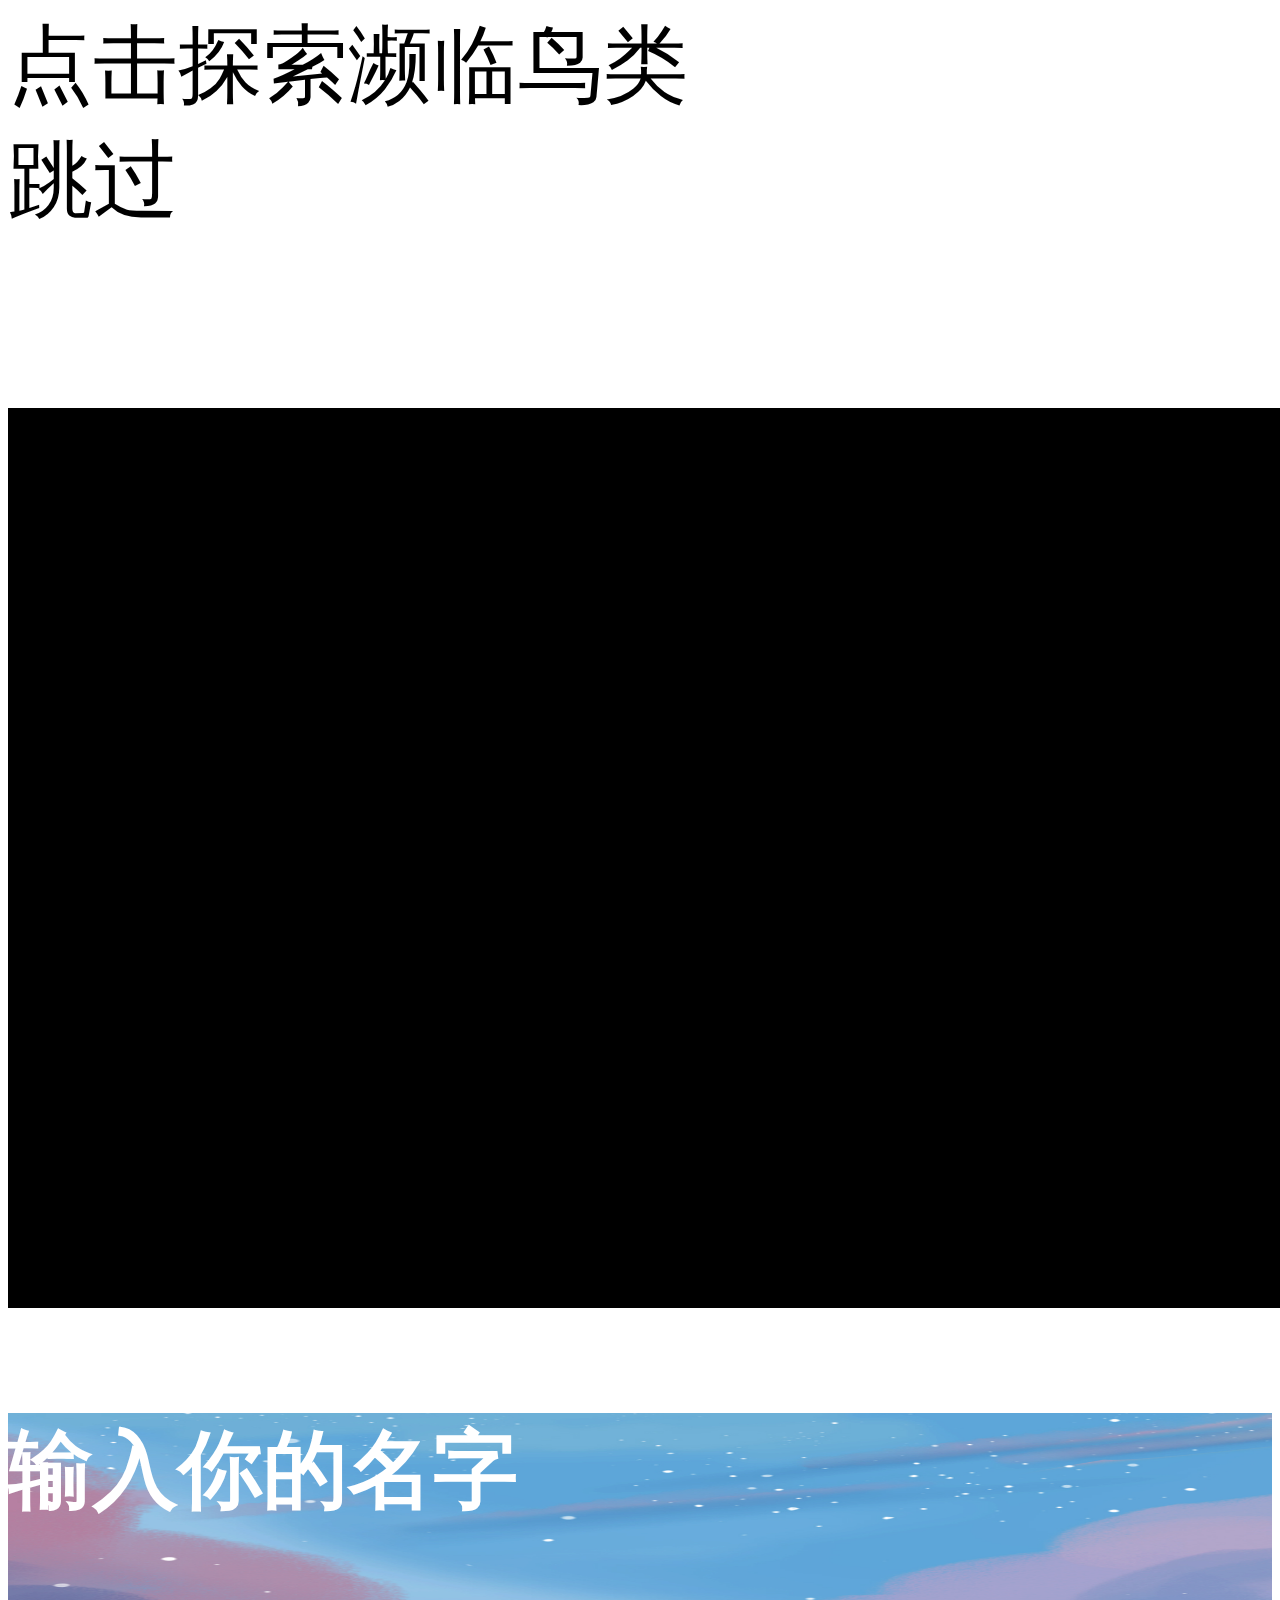
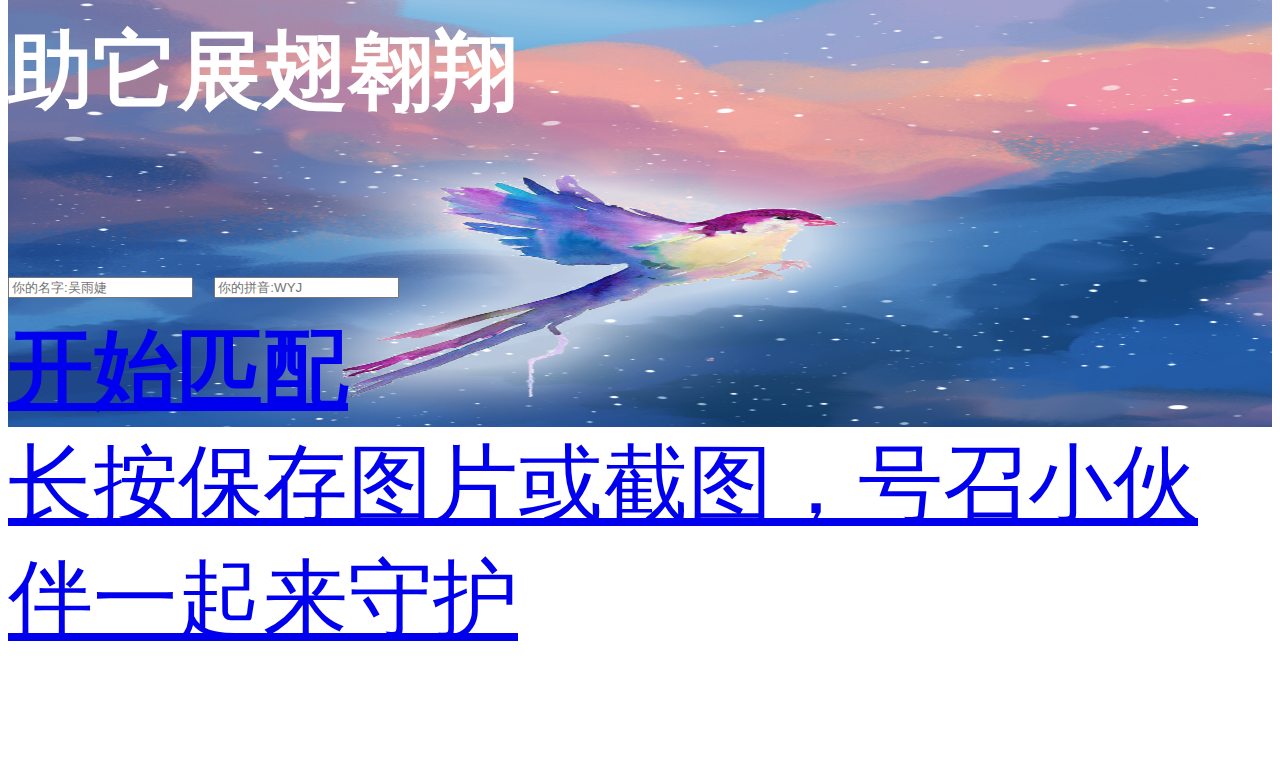
==== 111.html @ 392bc9a2 "Add files via upload" ====
<!DOCTYPE html>
<html style="font-size: 85.3333px;" lang="en"><head>
<meta http-equiv="content-type" content="text/html; charset=UTF-8"> <meta charset="UTF-8"> 
<title>以你之名，守护鸟类</title> 
<meta name="description" content="拯救濒危鸟类"> 
<meta name="viewport" content="width=device-width,initial-scale=1, minimum-scale=1, maximum-scale=1"> 
<link rel="shortcut icon" type="image/x-icon" href="http://shared.ydstatic.com/images/favicon.ico">   
<link rel="stylesheet" href="./css/92d757e259f0dde26685907209da04d7.css">
<script src="./js/hm.js"></script></head>
<body> <img style="display:none" src="./img/share.jpg"> 
<div class="all page"> 
<div class="load-bg">
</div> 
<div id="loading" class="load" style="display: none;"></div> 
<div id="play" style="display: block;"> 
<div class="play">
</div> 
<div class="play-text">点击探索濒临鸟类
</div> 
</div> </div> 
<audio src="./c204e49d81f69d2d0d13fd52b5b0015c.mp3" id="audio" style="visibility:hidden"></audio> 
<div class="video-box"> 
<div class="skip-btn" style="display:block">跳过</div>
 <video id="video" src="./Video_1.mp4"width:1px;height:1px" webkit-playsinline="true" playsinline="true" type="video/mp4" preload="" x5-video-player-type="h5"></video> </div>
  <div id="content" class="page"> 
  <canvas id="canvas" width="1536" height="728" style="width: 1536px; height: 728px;"></canvas> 
  <div class="input-box js-audio" style="background:url(img/baohuniaoleishijuegongyihaibao_5860328.jpg) 0 100% / 100% 100% no-repeat;position:absolute; z-index:0;"> 
  <div class="word-c" style="color: #ffffff;font-weight: 900;"> 
  <p>输入你的名字</p> 
  <p>助它展翅翱翔</p>
  </div> 
  <div class="input-c"> 
  <input class="text" id="name" placeholder="你的名字:吴雨婕"> 
  <input class="text" id="name1" placeholder="你的拼音:WYJ"> 
 <a href="222.html"> <div class="start-btn" id="button"style="font-weight: 900;">开始匹配</div>
 <script >
	 document.getElementById("button").onclick=function(){
		 if(window.localStorage){
			localStorage.setItem('name1',document.getElementById("name").value);
			localStorage.setItem('name2',document.getElementById("name1").value);
			//localStorage.value=document.getElementById("name").value;
			//localStorage.value=document.getElementById("name1").value;
		 }
	 }
 	
 		  
 </script>
   </div> 
   </div> 
   </div> 
   
   <div id="result" class="page">
	   <div class="tips-box"> 长按保存图片或截图，号召小伙伴一起来守护 </div>
		<img class="card" crossorigin="anonymous"  > 
	   </div>    
	   <script src="./js/2f46b905484d7e6dbb8e887fe721c1cf.js"></script>
		<script src="./js/f0145a31a2ee6f55befbce28d63ab816.js"></script>
		 <script src="./js/92d757e259f0dde26685907209.js"></script> 
		 <script src="./js/1.js"></script> <script src="./js/ydk-1.js"></script> 
		 <script>!function(e){var t=e.documentElement.clientWidth||window.innerWidth;t=t>750?640:t;var d=t/750*100;e.querySelector("html").style.fontSize=d+"px"}(document);var _hmt=_hmt||[];!function(){var e=document.createElement("script");e.src="https://hm.baidu.com/hm.js?513469412ba5d91d1354edc469e5c24f";var t=document.getElementsByTagName("script")[0];t.parentNode.insertBefore(e,t)}(),ydk.config({debug:!1,jsApiList:["share"]}),ydk.share({silence:!0,title:"以你之名，守护汉字",desc:"拯救濒危汉字",imgUrl:"http://shared.youdao.com/market/xmdh/img/share.jpg",link:"http://shared.youdao.com/market/xmdh/163.html?d="+ +new Date});</script> </body></html>
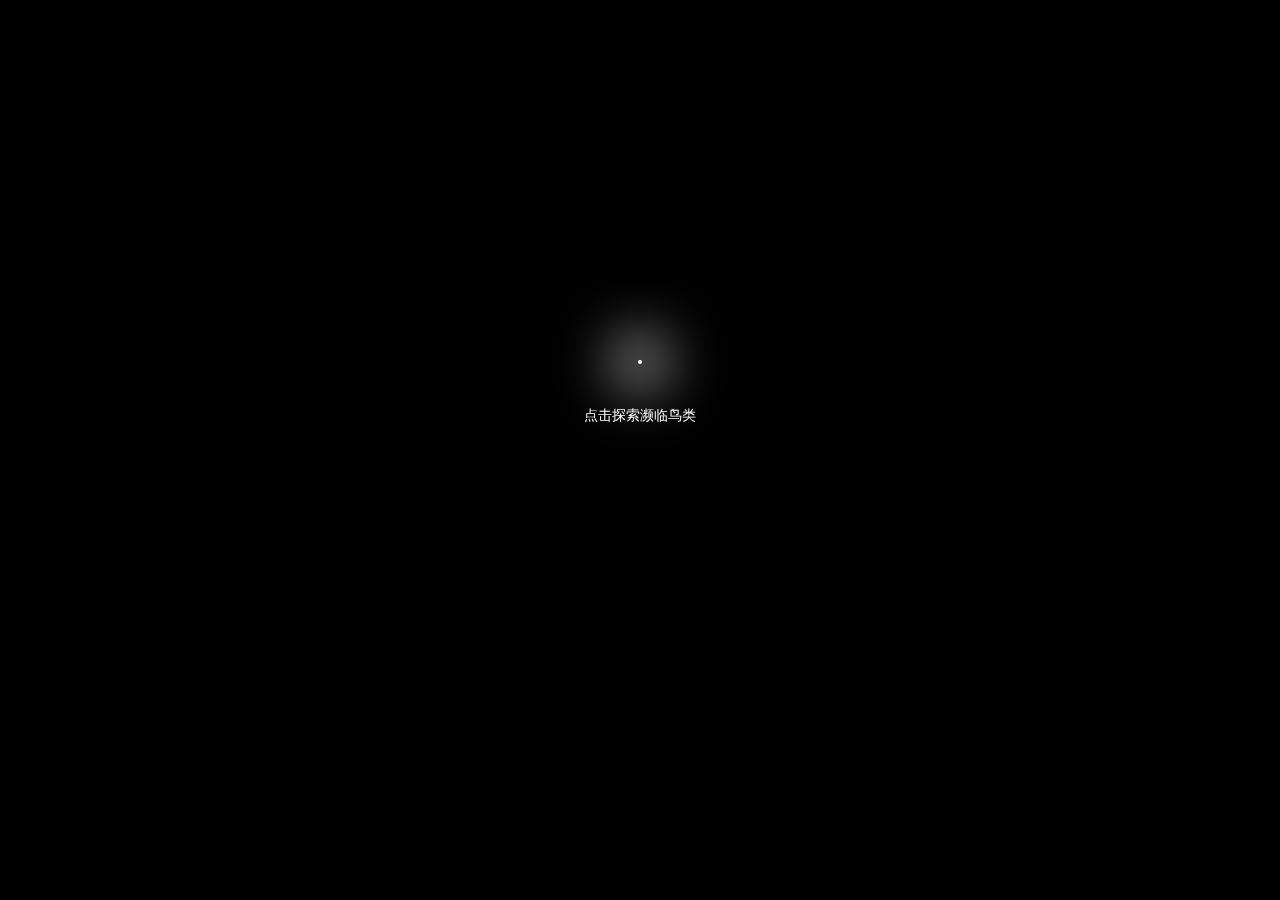
==== commit 233ff677: "Update 111.html" ====
--- a/111.html
+++ b/111.html
@@ -3,8 +3,7 @@
 <meta http-equiv="content-type" content="text/html; charset=UTF-8"> <meta charset="UTF-8"> 
 <title>以你之名，守护鸟类</title> 
 <meta name="description" content="拯救濒危鸟类"> 
-<meta name="viewport" content="width=device-width,initial-scale=1, minimum-scale=1, maximum-scale=1"> 
-<link rel="shortcut icon" type="image/x-icon" href="http://shared.ydstatic.com/images/favicon.ico">   
+<meta name="viewport" content="width=device-width,initial-scale=1, minimum-scale=1, maximum-scale=1">   
 <link rel="stylesheet" href="./css/92d757e259f0dde26685907209da04d7.css">
 <script src="./js/hm.js"></script></head>
 <body> <img style="display:none" src="./img/share.jpg"> 
@@ -57,4 +56,4 @@
 		<script src="./js/f0145a31a2ee6f55befbce28d63ab816.js"></script>
 		 <script src="./js/92d757e259f0dde26685907209.js"></script> 
 		 <script src="./js/1.js"></script> <script src="./js/ydk-1.js"></script> 
-		 <script>!function(e){var t=e.documentElement.clientWidth||window.innerWidth;t=t>750?640:t;var d=t/750*100;e.querySelector("html").style.fontSize=d+"px"}(document);var _hmt=_hmt||[];!function(){var e=document.createElement("script");e.src="https://hm.baidu.com/hm.js?513469412ba5d91d1354edc469e5c24f";var t=document.getElementsByTagName("script")[0];t.parentNode.insertBefore(e,t)}(),ydk.config({debug:!1,jsApiList:["share"]}),ydk.share({silence:!0,title:"以你之名，守护汉字",desc:"拯救濒危汉字",imgUrl:"http://shared.youdao.com/market/xmdh/img/share.jpg",link:"http://shared.youdao.com/market/xmdh/163.html?d="+ +new Date});</script> </body></html>+		 <script>!function(e){var t=e.documentElement.clientWidth||window.innerWidth;t=t>750?640:t;var d=t/750*100;e.querySelector("html").style.fontSize=d+"px"}(document);var _hmt=_hmt||[];!function(){var e=document.createElement("script");e.src="https://hm.baidu.com/hm.js?513469412ba5d91d1354edc469e5c24f";var t=document.getElementsByTagName("script")[0];t.parentNode.insertBefore(e,t)}(),ydk.config({debug:!1,jsApiList:["share"]}),ydk.share({silence:!0,title:"以你之名，守护汉字",desc:"拯救濒危汉字",imgUrl:"http://shared.youdao.com/market/xmdh/img/share.jpg",link:"http://shared.youdao.com/market/xmdh/163.html?d="+ +new Date});</script> </body></html>
--- a/css/92d757e259f0dde26685907209da04d7.css
+++ b/css/92d757e259f0dde26685907209da04d7.css
@@ -0,0 +1 @@
+body,html{margin:0;padding:0;width:100%;height:100%;overflow:hidden}body,html{-webkit-tap-highlight-color:transparent}body{font:14px/20px Helvetica Neue,Helvetica,STHeiTi,sans-serif;-webkit-text-size-adjust:100%;color:#fff;background:#000}li,p,ul{margin:0;padding:0}li,ul{list-style:none}a,i,li,ul{text-decoration:none;font-style:normal}img{border:0;vertical-align:middle}a{color:#499ff9}canvas{position:relative}.page,canvas{top:0;left:0;width:100%;height:100%}.page{position:absolute;overflow:hidden}.all{z-index:3}.input-box{position:absolute;top:0;left:0;text-align:center;width:100%;height:100%;transition:opacity .5s}.input-box.active{opacity:0}.text{width:4.08rem;background:transparent;box-sizing:border-box;text-align:center;color:#fff;font-size:.36rem;padding-bottom:.2rem;border:none;border-radius:0;border-bottom:1px solid #5b616b;outline:none}.text::-moz-placeholder,:-ms-input-placeholder,::-webkit-input-placeholder{color:#5b616b}.text:focus::-webkit-input-placeholder{color:transparent}.text:focus:-moz-placeholder,.text:focus::-moz-placeholder{color:transparent}.text:focus:-ms-input-placeholder{color:transparent}.start-btn{font-family:PingFangSC-Medium;display:block;width:4.08rem;background:transparent;line-height:1.02rem;color:#fff;box-sizing:border-box;margin:.6rem auto;border:1px solid #5b616b;font-size:.3rem;border-radius:6px}.active.start-btn{background:hsla(0,0%,100%,.1)}.word-c{font-size:.36rem;margin-top:2rem}.input-c,.word-c{transition:all .5s}.input-c{margin-top:1rem}.word-c p{margin-top:.3rem}.avatar{width:1.8rem;height:1.8rem;position:absolute;top:2rem;left:50%;margin-left:-.9rem;border-radius:50%}.avatar.bottom{top:auto;bottom:3rem}#content{opacity:0;position:absolute;z-index:2;transition:opacity .5s}.video-box{display:none;z-index:3;position:relative;width:100%;height:100%}.skip-btn{display:none;z-index:2;text-align:center;top:5px;right:5px;background:hsla(0,0%,100%,.1);width:75px;border-radius:4px;line-height:40px}#video,.skip-btn{position:absolute}#video{max-width:480px;object-fit:fill}#video.miui{top:0;left:0;transform:none;transition:none}.pic{display:block;width:160px;margin:20px auto}.tips-box{opacity:0;background-color:rgba(0,0,0,.7);line-height:.6rem;z-index:4}.load-bg,.tips-box{width:100%;height:100%;position:absolute}.load-bg{left:0;top:0;background:url(2151c129e91a2ebb8fc30d4c8673d3cc.png) no-repeat;animation:b 70s ease infinite;background-size:cover}.load{top:40%;left:50%;margin-left:-102px;background:url(2171f3acc627ac5fdd61d8fc69fec431.gif) no-repeat;background-size:contain;width:204px;height:100px}#play,.load{position:absolute}#play{z-index:4;width:100%;height:100%}.play{top:40%;left:50%;margin-left:-2px;box-shadow:0 0 60px 20px #fff;width:4px;height:4px;border-radius:50%;background:#fff;animation:a 1s infinite}.play,.play-text{position:absolute}.play-text{top:45%;width:100%;text-align:center}.click,.click img{display:block}.click img{width:206px;margin:0 auto}.card{max-width:100%;height:100%}.card.ad-width{width:100%;height:auto;position:absolute;left:0;top:50%;transform:translateY(-50%);-webkit-transform:translateY(-50%)}#result{background:#e8e9e9;background:linear-gradient(180deg,#f6f6f6,#e0e0e0);text-align:center;opacity:0;z-index:1}@-webkit-keyframes a{50%{opacity:0}to{opacity:1}}@keyframes a{50%{opacity:0}to{opacity:1}}@-webkit-keyframes b{to{transform:scale(1.5);-webkit-transform:scale(1.5)}}@keyframes b{to{transform:scale(1.5);-webkit-transform:scale(1.5)}}@media screen and (min-width:540px){#video{top:50%;left:50%;transform:translate(-50%,-50%)}}
